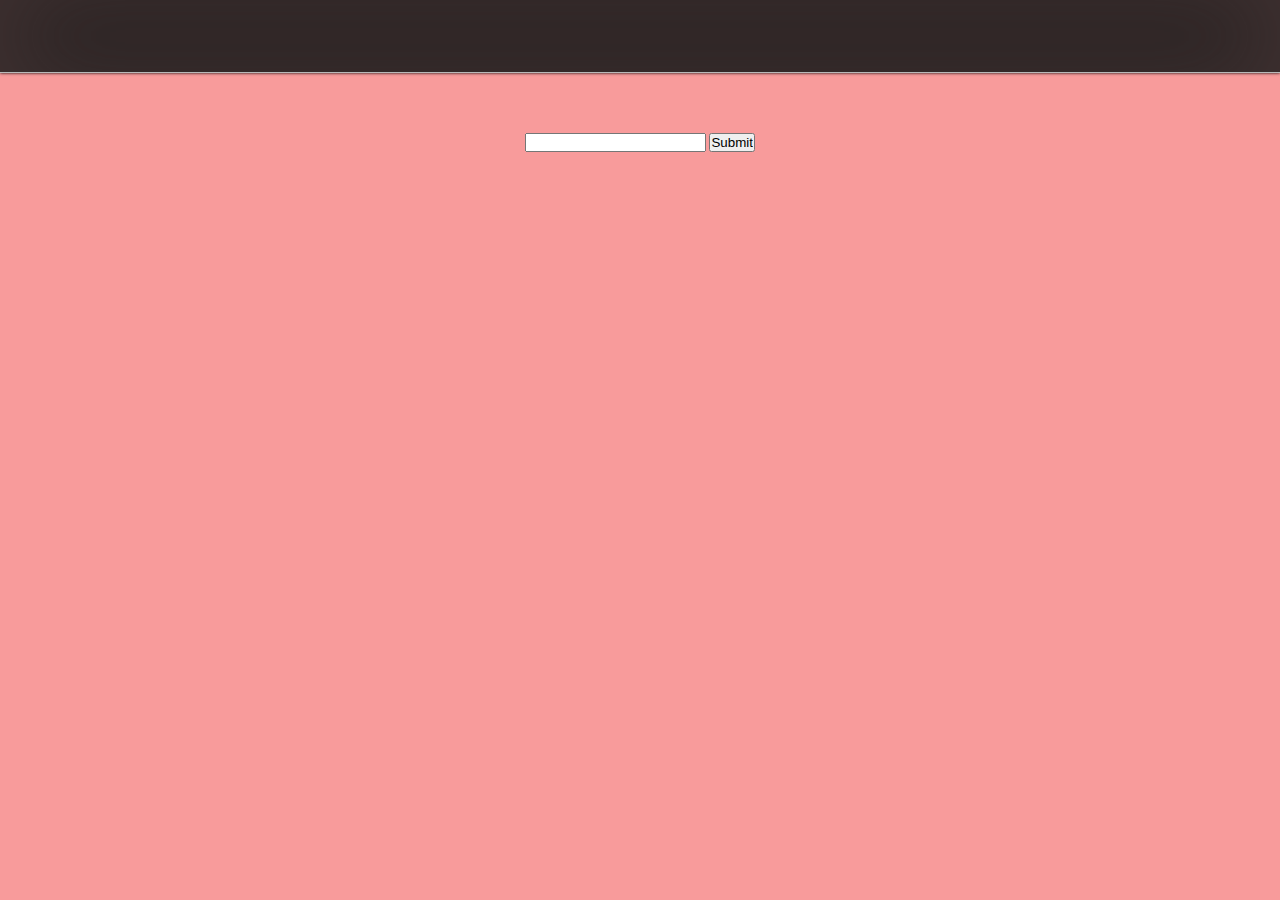
==== www/index.html @ c2f541aa "huh" ====
<!DOCTYPE html>
<!--
    Copyright (c) 2012-2014 Adobe Systems Incorporated. All rights reserved.

    Licensed to the Apache Software Foundation (ASF) under one
    or more contributor license agreements.  See the NOTICE file
    distributed with this work for additional information
    regarding copyright ownership.  The ASF licenses this file
    to you under the Apache License, Version 2.0 (the
    "License"); you may not use this file except in compliance
    with the License.  You may obtain a copy of the License at

    http://www.apache.org/licenses/LICENSE-2.0

    Unless required by applicable law or agreed to in writing,
    software distributed under the License is distributed on an
    "AS IS" BASIS, WITHOUT WARRANTIES OR CONDITIONS OF ANY
     KIND, either express or implied.  See the License for the
    specific language governing permissions and limitations
    under the License.
-->
<html>
    <head>
        <meta charset="utf-8" />
        <meta name="format-detection" content="telephone=no" />
        <meta name="msapplication-tap-highlight" content="no" />
        <!-- WARNING: for iOS 7, remove the width=device-width and height=device-height attributes. See https://issues.apache.org/jira/browse/CB-4323 -->
        <!-- re add : ""  to content-->
        <meta name="viewport" content="user-scalable=no, initial-scale=1, maximum-scale=1, minimum-scale=1, width=device-width, height=device-height, target-densitydpi=device-dpi" />
        <link rel="stylesheet" type="text/css" href="css/index.css" />
        <title>Test</title>
        
        
    </head>
    <body>
        <div class="app">
        	<div id='topbar'></div>
            
            <div id='content'>
	            <input type='text' name='search'/>
	            <input type='submit' name='submit' value='Submit' />
            </div>
        </div>
        <script src='jquery-2.1.3.min.js'></script>
        <script type="text/javascript" src="cordova.js"></script>
        <script type="text/javascript" src="js/index.js"></script>
        <script type="text/javascript">
            app.initialize();
        </script>
        
        <script>
	        $(document).ready(function() {
		        $('input[name="submit"]').on('click', function() {
			        $('input[name="search"]').before("<p>"+$('input[name="search"]').val()+"</p>")
		        });
	        });
        </script>
        
        
    </body>
</html>
---- www/css/index.css ----
/*
 * Licensed to the Apache Software Foundation (ASF) under one
 * or more contributor license agreements.  See the NOTICE file
 * distributed with this work for additional information
 * regarding copyright ownership.  The ASF licenses this file
 * to you under the Apache License, Version 2.0 (the
 * "License"); you may not use this file except in compliance
 * with the License.  You may obtain a copy of the License at
 *
 * http://www.apache.org/licenses/LICENSE-2.0
 *
 * Unless required by applicable law or agreed to in writing,
 * software distributed under the License is distributed on an
 * "AS IS" BASIS, WITHOUT WARRANTIES OR CONDITIONS OF ANY
 * KIND, either express or implied.  See the License for the
 * specific language governing permissions and limitations
 * under the License.
 */
* {
    -webkit-tap-highlight-color: rgba(0,0,0,0); /* make transparent link selection, adjust last value opacity 0 to 1.0 */
    margin: 0;
    padding: 0;
}

body {
    -webkit-touch-callout: none;                /* prevent callout to copy image, etc when tap to hold */
    -webkit-text-size-adjust: none;             /* prevent webkit from resizing text to fit */
    -webkit-user-select: none;                  /* prevent copy paste, to allow, change 'none' to 'text' */
    background-color:#f89b9b;

    font-family:'HelveticaNeue-Light', 'HelveticaNeue', Helvetica, Arial, sans-serif;
    font-size:12px;
    height:100%;
    width:100%;
}

/* Portrait layout (default) */
.app {
	width: 100%;
	height: 100%;
    /*
    position:absolute;             /* position in the center of the screen */
    /*left:50%;
    top:50%;
    height:50px;                   /* text area height */
    /*width:225px;                   /* text area width */
    /*text-align:center;
    padding:180px 0px 0px 0px;     /* image height is 200px (bottom 20px are overlapped with text) */
    /*margin:-115px 0px 0px -112px;  /* offset vertical: half of image height and text area height */
                                   /* offset horizontal: half of text area width */
}

/* Landscape layout (with min-width) */
@media screen and (min-aspect-ratio: 1/1) and (min-width:400px) {
    .app {
        /*background-position:left center;
        /*padding:75px 0px 75px 170px;  /* padding-top + padding-bottom + text area = image height */
       /* margin:-90px 0px 0px -198px;  /* offset vertical: half of image height */
                                      /* offset horizontal: half of image width and text area width */
    }
}

h1 {
    font-size:24px;
    font-weight:normal;
    margin:0px;
    overflow:visible;
    padding:0px;
    text-align:center;
}

.event {
    border-radius:4px;
    -webkit-border-radius:4px;
    color:#FFFFFF;
    font-size:12px;
    margin:0px 30px;
    padding:2px 0px;
}

.event.listening {
    background-color:#333333;
    display:block;
}

.event.received {
    background-color:#4B946A;
    display:none;
}

@keyframes fade {
    from { opacity: 1.0; }
    50% { opacity: 0.4; }
    to { opacity: 1.0; }
}
 
@-webkit-keyframes fade {
    from { opacity: 1.0; }
    50% { opacity: 0.4; }
    to { opacity: 1.0; }
}
 
.blink {
    animation:fade 3000ms infinite;
    -webkit-animation:fade 3000ms infinite;
}

/* MINE */

#topbar {
	width: 100%;
	height: 6em;
	background: #1e1b1b;
	border-bottom: solid thin #b9b9b9;
	box-shadow: 0px 0px 3px #000, inset 0 0 100px 5px #423333;
}

#content {
	width: 80%;
	margin: 0 auto;
	padding: 5em;
	text-align: center;
}
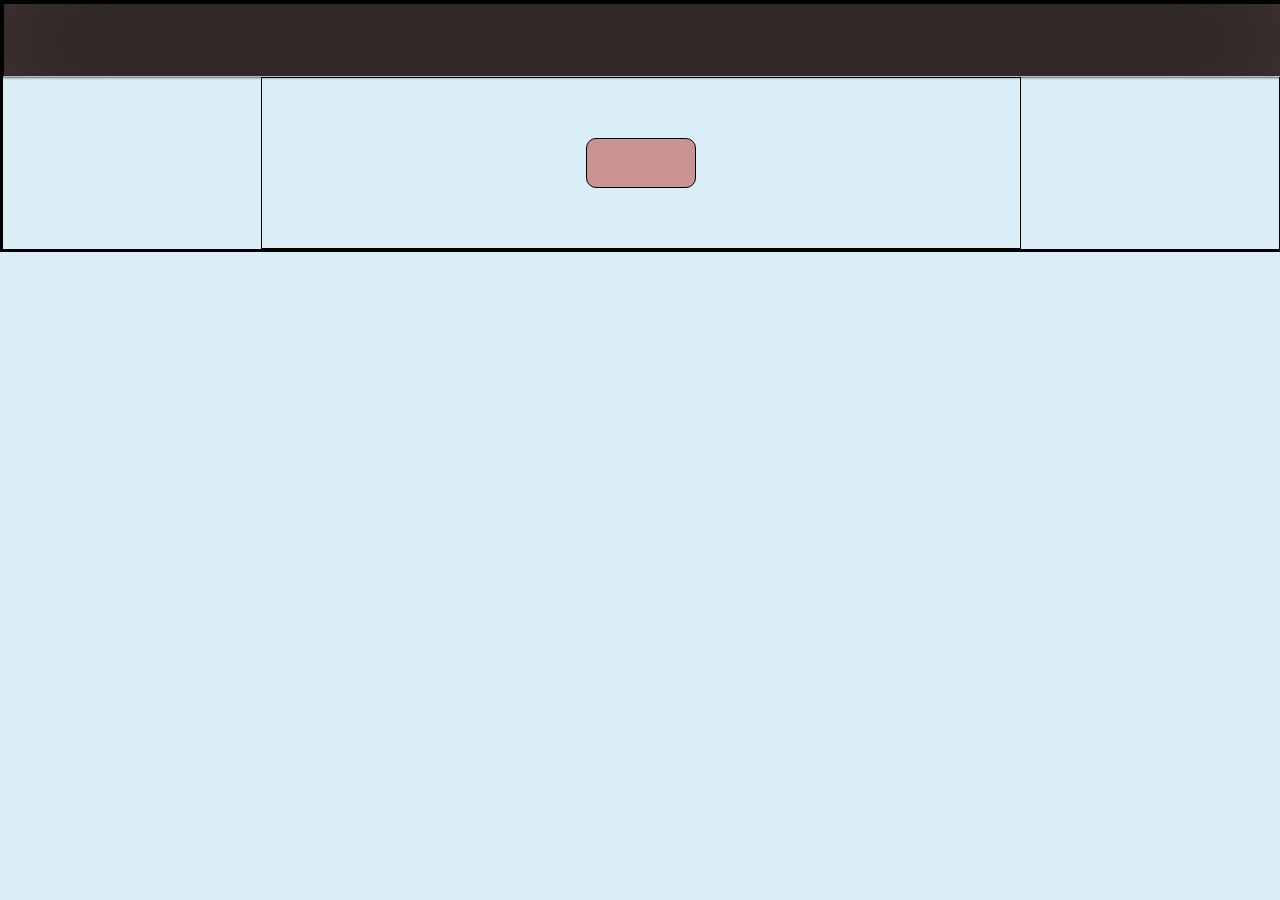
==== commit 13a44406: "sizing" ====
--- a/www/index.html
+++ b/www/index.html
@@ -26,7 +26,7 @@
         <meta name="msapplication-tap-highlight" content="no" />
         <!-- WARNING: for iOS 7, remove the width=device-width and height=device-height attributes. See https://issues.apache.org/jira/browse/CB-4323 -->
         <!-- re add : ""  to content-->
-        <meta name="viewport" content="user-scalable=no, initial-scale=1, maximum-scale=1, minimum-scale=1, width=device-width, height=device-height, target-densitydpi=device-dpi" />
+        <meta name="viewport" content="width=device-width, initial-scale=1.0, maximum-scale=1.0, target-densitydpi=medium-dpi, user-scalable=0" />
         <link rel="stylesheet" type="text/css" href="css/index.css" />
         <title>Test</title>
         
@@ -37,22 +37,19 @@
         	<div id='topbar'></div>
             
             <div id='content'>
-	            <input type='text' name='search'/>
-	            <input type='submit' name='submit' value='Submit' />
+	            <div id='tt'></div>
             </div>
         </div>
-        <script src='jquery-2.1.3.min.js'></script>
+        <script type="text/javascript" src='jquery-2.1.3.min.js'></script>
         <script type="text/javascript" src="cordova.js"></script>
         <script type="text/javascript" src="js/index.js"></script>
         <script type="text/javascript">
             app.initialize();
         </script>
         
-        <script>
+        <script type="text/javascript">
 	        $(document).ready(function() {
-		        $('input[name="submit"]').on('click', function() {
-			        $('input[name="search"]').before("<p>"+$('input[name="search"]').val()+"</p>")
-		        });
+		        
 	        });
         </script>
         
--- a/www/css/index.css
+++ b/www/css/index.css
@@ -20,13 +20,14 @@
     -webkit-tap-highlight-color: rgba(0,0,0,0); /* make transparent link selection, adjust last value opacity 0 to 1.0 */
     margin: 0;
     padding: 0;
+    border: solid thin black;
 }
 
 body {
     -webkit-touch-callout: none;                /* prevent callout to copy image, etc when tap to hold */
     -webkit-text-size-adjust: none;             /* prevent webkit from resizing text to fit */
     -webkit-user-select: none;                  /* prevent copy paste, to allow, change 'none' to 'text' */
-    background-color:#f89b9b;
+    background-color:#dbedf7;
 
     font-family:'HelveticaNeue-Light', 'HelveticaNeue', Helvetica, Arial, sans-serif;
     font-size:12px;
@@ -36,10 +37,8 @@
 
 /* Portrait layout (default) */
 .app {
-	width: 100%;
-	height: 100%;
-    /*
-    position:absolute;             /* position in the center of the screen */
+	border: solid thin black;
+    /*position:absolute;             /* position in the center of the screen */
     /*left:50%;
     top:50%;
     height:50px;                   /* text area height */
@@ -116,10 +115,21 @@
 }
 
 #content {
-	width: 80%;
+	border: solid thin black;
+	width: 50%;
 	margin: 0 auto;
 	padding: 5em;
 	text-align: center;
+}
+
+#tt {
+	width: 8em;
+	height: 3em;
+	background:#ca9292;
+	border-radius: 10px;
+	padding: .5em;
+	margin: .5em;
+	margin: 0 auto;
 }
 
 
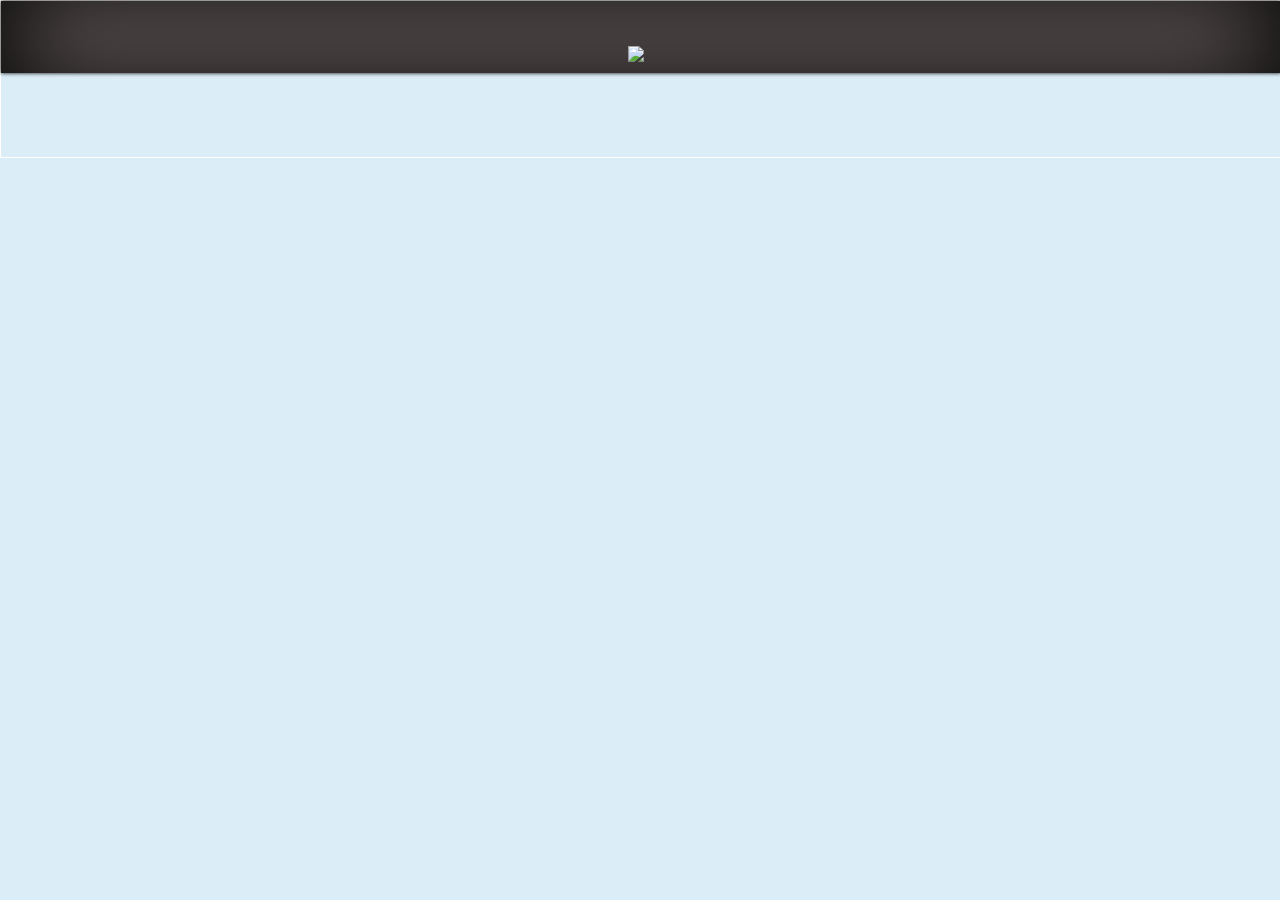
==== commit 0c05be0b: "main search" ====
--- a/www/index.html
+++ b/www/index.html
@@ -34,25 +34,23 @@
     </head>
     <body>
         <div class="app">
-        	<div id='topbar'></div>
+        	<div id='topbar'>
+        		<div id='search'>
+        			<img src='img/search.png' />
+        			<input type='text' name='query' />
+        		</div>
+        	</div>
             
             <div id='content'>
-	            <div id='tt'></div>
+	            
             </div>
         </div>
         <script type="text/javascript" src='jquery-2.1.3.min.js'></script>
+        <script type="text/javascript" src='jquery-ui.min.js'></script>
         <script type="text/javascript" src="cordova.js"></script>
         <script type="text/javascript" src="js/index.js"></script>
         <script type="text/javascript">
             app.initialize();
         </script>
-        
-        <script type="text/javascript">
-	        $(document).ready(function() {
-		        
-	        });
-        </script>
-        
-        
     </body>
 </html>
--- a/www/css/index.css
+++ b/www/css/index.css
@@ -20,7 +20,7 @@
     -webkit-tap-highlight-color: rgba(0,0,0,0); /* make transparent link selection, adjust last value opacity 0 to 1.0 */
     margin: 0;
     padding: 0;
-    border: solid thin black;
+
 }
 
 body {
@@ -32,12 +32,16 @@
     font-family:'HelveticaNeue-Light', 'HelveticaNeue', Helvetica, Arial, sans-serif;
     font-size:12px;
     height:100%;
-    width:100%;
+    /*width:40%; /* 40% landscape, 30% portrait */
+    margin: 0 auto;
 }
 
 /* Portrait layout (default) */
 .app {
-	border: solid thin black;
+	border: solid thin white;
+	width: 100%;
+	height: 100%;
+	
     /*position:absolute;             /* position in the center of the screen */
     /*left:50%;
     top:50%;
@@ -57,34 +61,6 @@
        /* margin:-90px 0px 0px -198px;  /* offset vertical: half of image height */
                                       /* offset horizontal: half of image width and text area width */
     }
-}
-
-h1 {
-    font-size:24px;
-    font-weight:normal;
-    margin:0px;
-    overflow:visible;
-    padding:0px;
-    text-align:center;
-}
-
-.event {
-    border-radius:4px;
-    -webkit-border-radius:4px;
-    color:#FFFFFF;
-    font-size:12px;
-    margin:0px 30px;
-    padding:2px 0px;
-}
-
-.event.listening {
-    background-color:#333333;
-    display:block;
-}
-
-.event.received {
-    background-color:#4B946A;
-    display:none;
 }
 
 @keyframes fade {
@@ -107,29 +83,67 @@
 /* MINE */
 
 #topbar {
+	position: fixed;
 	width: 100%;
 	height: 6em;
-	background: #1e1b1b;
-	border-bottom: solid thin #b9b9b9;
-	box-shadow: 0px 0px 3px #000, inset 0 0 100px 5px #423333;
+	background: #8e8080;
+	z-index: 1;
+	box-shadow: 0px 0px 4px #000, inset 0 0 100px 5px #000;
+}
+
+#search {
+	width: 80%;
+	margin: 1em auto;
+	text-align: center;
+}
+
+#search > img {
+	position: relative;
+	width: 3em;
+	/*margin-top: 1.2em;*/
+	vertical-align: middle;
+	z-index: 1;
+}
+
+input[name='query'] {
+	position: relative;
+	visibility: hidden;
+	width: 0;
+	height: 2em;
+	margin-top: 2em;
+	margin-left: -2em;
+	padding-left: 2.5em;
+	border-radius: 5px;
+	border: solid thin white;
+	opacity: .85;
+	z-index: 0;
+	border: solid 0 #5f84a7;
+	
 }
 
 #content {
-	border: solid thin black;
 	width: 50%;
 	margin: 0 auto;
+	margin-top: 3em;
 	padding: 5em;
 	text-align: center;
 }
 
-#tt {
-	width: 8em;
-	height: 3em;
-	background:#ca9292;
-	border-radius: 10px;
+.cell {
+	position: relative;
+	z-index: 0;
+	background-size: 100%;
+	background-position-y: -100px;
+	height: 5em;
+	opacity: .7;
+	color: rgba(255,255,255,0.76);
+	border-radius: 5px;
+	box-shadow: 0px 0px 50px 5px #26292b inset;
+	text-align: left;
 	padding: .5em;
-	margin: .5em;
-	margin: 0 auto;
+	padding-left: 1.5em;
+	margin: 1em auto;
+	
 }
 
 
@@ -138,3 +152,4 @@
 
 
 
+
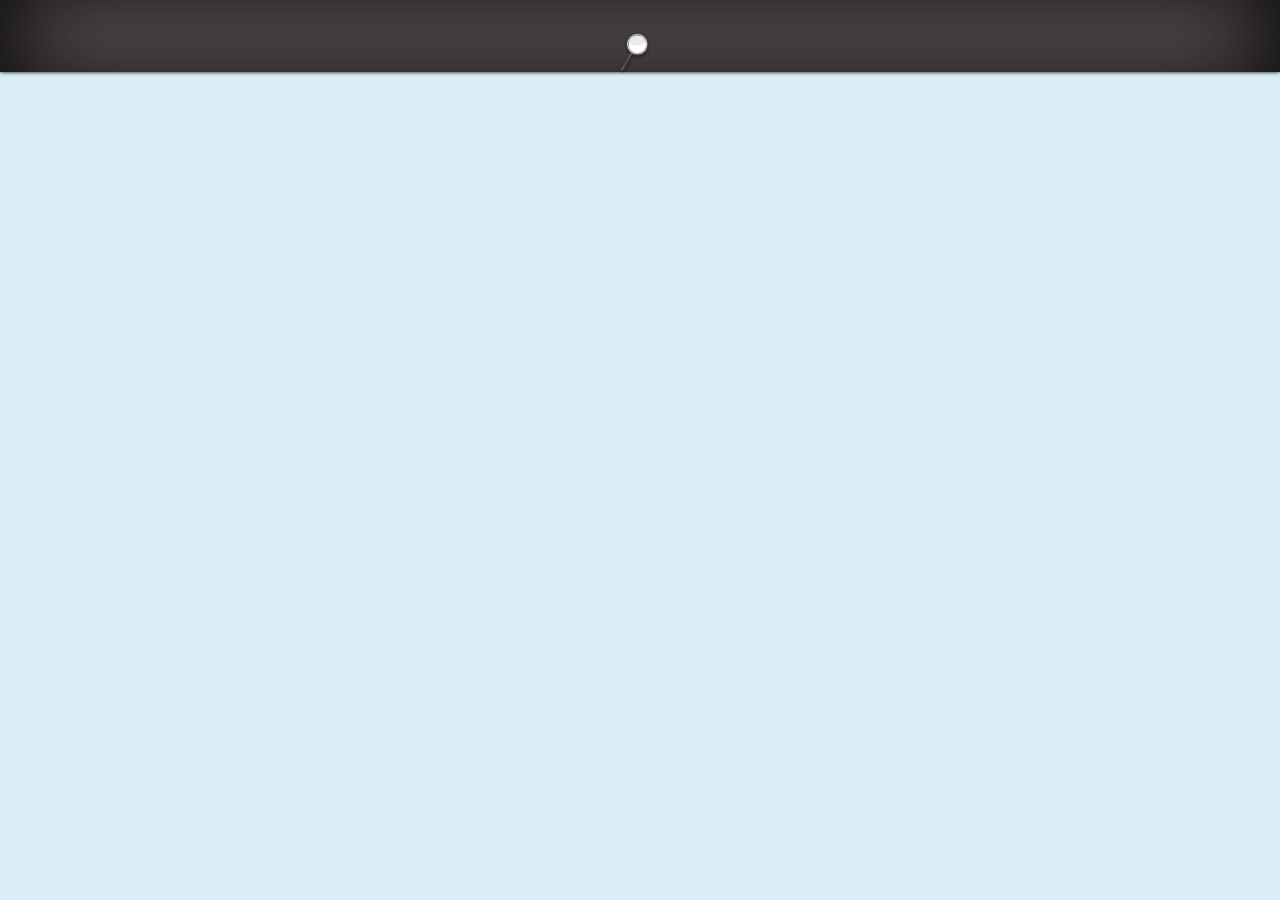
==== commit 349c1da4: "main search" ====
--- a/www/index.html
+++ b/www/index.html
@@ -45,8 +45,8 @@
 	            
             </div>
         </div>
-        <script type="text/javascript" src='jquery-2.1.3.min.js'></script>
-        <script type="text/javascript" src='jquery-ui.min.js'></script>
+        <script type="text/javascript" src='js/jquery-2.1.3.min.js'></script>
+        <script type="text/javascript" src='js/jquery.transit.min.js'></script>
         <script type="text/javascript" src="cordova.js"></script>
         <script type="text/javascript" src="js/index.js"></script>
         <script type="text/javascript">
--- a/www/css/index.css
+++ b/www/css/index.css
@@ -38,7 +38,7 @@
 
 /* Portrait layout (default) */
 .app {
-	border: solid thin white;
+
 	width: 100%;
 	height: 100%;
 	
@@ -84,6 +84,8 @@
 
 #topbar {
 	position: fixed;
+	top: 0;
+	left: 0;
 	width: 100%;
 	height: 6em;
 	background: #8e8080;
@@ -122,16 +124,16 @@
 }
 
 #content {
-	width: 50%;
+	width: 90%;
 	margin: 0 auto;
-	margin-top: 3em;
-	padding: 5em;
+	margin-top: 7em;
 	text-align: center;
 }
 
 .cell {
 	position: relative;
 	z-index: 0;
+	background: #251c1c;
 	background-size: 100%;
 	background-position-y: -100px;
 	height: 5em;
@@ -140,10 +142,12 @@
 	border-radius: 5px;
 	box-shadow: 0px 0px 50px 5px #26292b inset;
 	text-align: left;
-	padding: .5em;
-	padding-left: 1.5em;
 	margin: 1em auto;
-	
+	width: 100%;
+}
+
+.cell > * {
+	margin: .5em;
 }
 
 
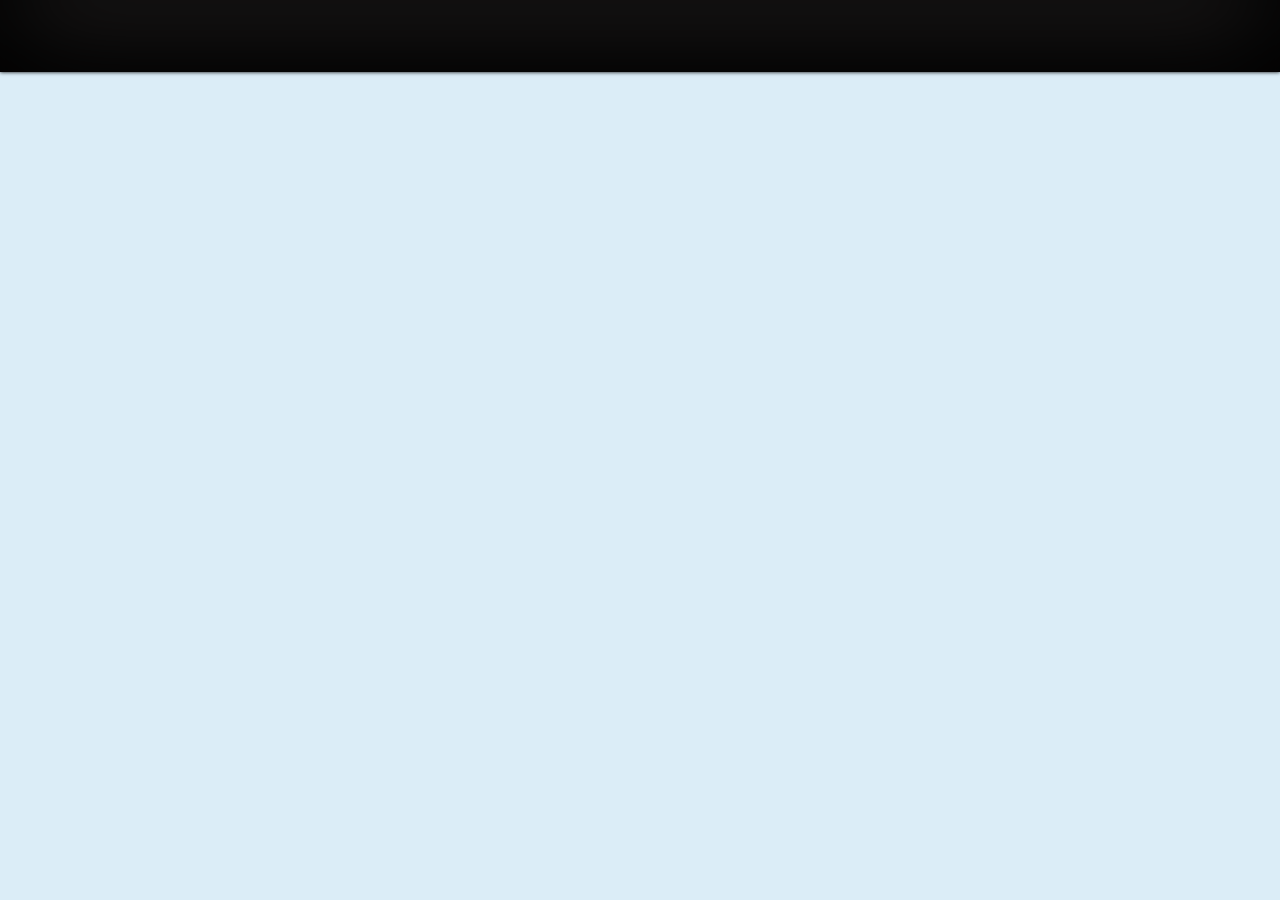
==== commit b7bac3f3: "main search" ====
--- a/www/index.html
+++ b/www/index.html
@@ -29,26 +29,28 @@
         <meta name="viewport" content="width=device-width, initial-scale=1.0, maximum-scale=1.0, target-densitydpi=medium-dpi, user-scalable=0" />
         <link rel="stylesheet" type="text/css" href="css/index.css" />
         <title>Test</title>
-        
+
         
     </head>
     <body>
         <div class="app">
+		   
         	<div id='topbar'>
         		<div id='search'>
-        			<img src='img/search.png' />
+        			<!-- img src='img/search.png' / -->
         			<input type='text' name='query' />
         		</div>
         	</div>
             
             <div id='content'>
-	            
+	           
             </div>
         </div>
         <script type="text/javascript" src='js/jquery-2.1.3.min.js'></script>
-        <script type="text/javascript" src='js/jquery.transit.min.js'></script>
+        <script src="jquery-ui.js"></script>
         <script type="text/javascript" src="cordova.js"></script>
         <script type="text/javascript" src="js/index.js"></script>
+        
         <script type="text/javascript">
             app.initialize();
         </script>
--- a/www/css/index.css
+++ b/www/css/index.css
@@ -88,13 +88,14 @@
 	left: 0;
 	width: 100%;
 	height: 6em;
-	background: #8e8080;
+	background: #343030;
 	z-index: 1;
-	box-shadow: 0px 0px 4px #000, inset 0 0 100px 5px #000;
+	box-shadow: 0px 0px 4px #000, inset 0 -40px 100px 15px #000;
 }
 
 #search {
 	width: 80%;
+	height: 100%;
 	margin: 1em auto;
 	text-align: center;
 }
@@ -105,26 +106,29 @@
 	/*margin-top: 1.2em;*/
 	vertical-align: middle;
 	z-index: 1;
+	
 }
 
 input[name='query'] {
 	position: relative;
-	visibility: hidden;
 	width: 0;
 	height: 2em;
-	margin-top: 2em;
-	margin-left: -2em;
-	padding-left: 2.5em;
+	font-size: 12pt;
+	text-align: center;
+	margin: 0 auto;
 	border-radius: 5px;
 	border: solid thin white;
-	opacity: .85;
+	opacity: 0;
 	z-index: 0;
 	border: solid 0 #5f84a7;
+	transition: width 1s, opacity 1s;
+	-webkit-transition: width 1s, opacity 1s;
+	transform: translate3d(0,0,0);
 	
 }
 
 #content {
-	width: 90%;
+	width: 100%;
 	margin: 0 auto;
 	margin-top: 7em;
 	text-align: center;
@@ -133,21 +137,38 @@
 .cell {
 	position: relative;
 	z-index: 0;
-	background: #251c1c;
+	background: #111010;
 	background-size: 100%;
-	background-position-y: -100px;
-	height: 5em;
-	opacity: .7;
+	background-position-y: -200px;
+	height: 7em;
+	opacity: .9;
 	color: rgba(255,255,255,0.76);
 	border-radius: 5px;
 	box-shadow: 0px 0px 50px 5px #26292b inset;
 	text-align: left;
 	margin: 1em auto;
 	width: 100%;
+	transition: opacity 2s;
+	-webkit-transition: opacity 2s;
 }
 
 .cell > * {
 	margin: .5em;
+}
+
+#header {
+	width: 100%;
+	height: 12em;
+	margin-top: -1.5em;
+	padding-top: 2em;
+	color: white;
+	background-size: cover;
+	background-position-y: -300px;
+}
+
+#header > h2 {
+	font-size: 26pt;
+	opacity: .7;
 }
 
 
@@ -156,4 +177,3 @@
 
 
 
-
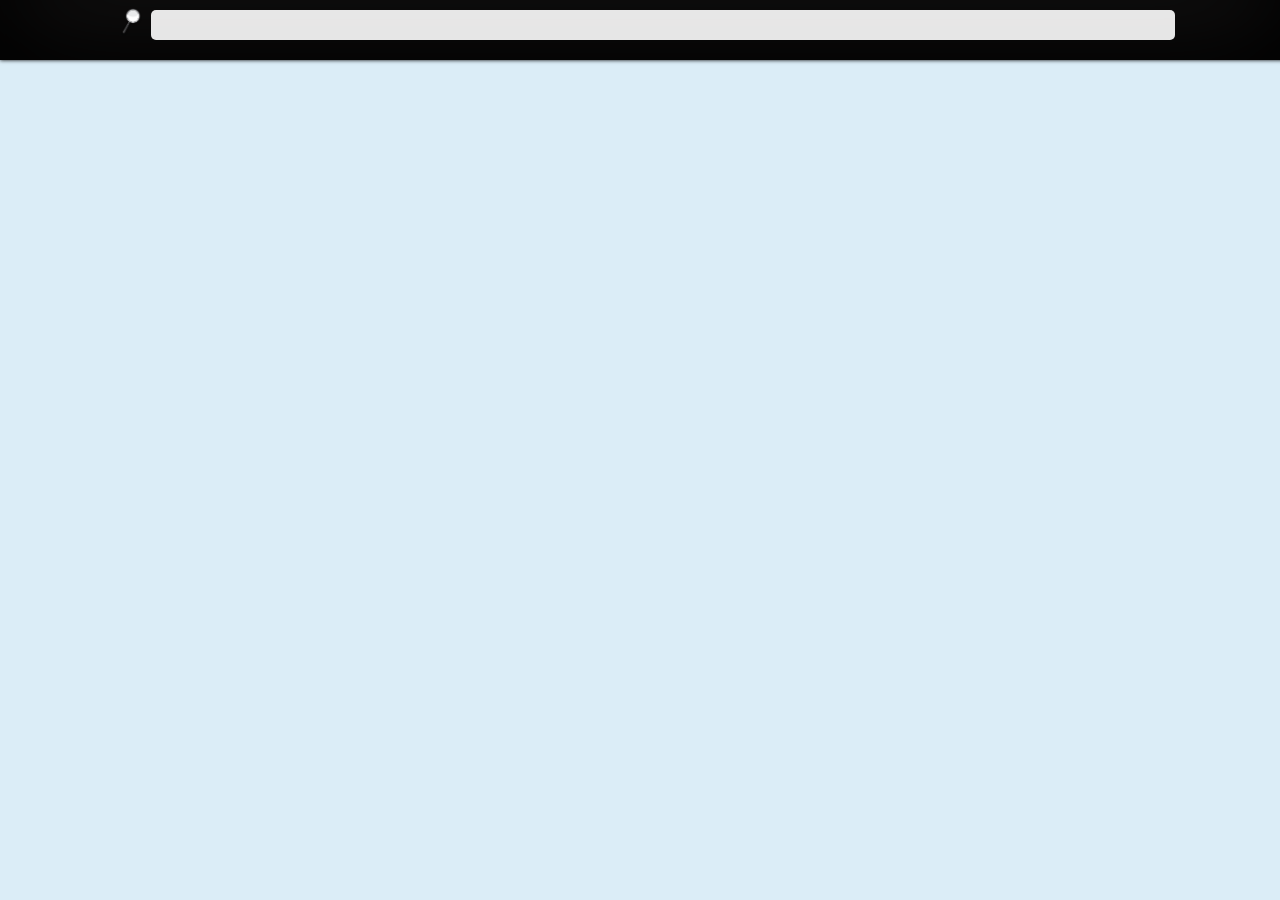
==== commit 13d3125b: "main search" ====
--- a/www/index.html
+++ b/www/index.html
@@ -29,7 +29,6 @@
         <meta name="viewport" content="width=device-width, initial-scale=1.0, maximum-scale=1.0, target-densitydpi=medium-dpi, user-scalable=0" />
         <link rel="stylesheet" type="text/css" href="css/index.css" />
         <title>Test</title>
-
         
     </head>
     <body>
@@ -37,22 +36,24 @@
 		   
         	<div id='topbar'>
         		<div id='search'>
-        			<!-- img src='img/search.png' / -->
+        			<img src='img/search.png' />
         			<input type='text' name='query' />
         		</div>
         	</div>
             
             <div id='content'>
-	           
+	           <div id='tweet-list'></div>
+				
             </div>
         </div>
+
         <script type="text/javascript" src='js/jquery-2.1.3.min.js'></script>
-        <script src="jquery-ui.js"></script>
         <script type="text/javascript" src="cordova.js"></script>
         <script type="text/javascript" src="js/index.js"></script>
         
         <script type="text/javascript">
             app.initialize();
         </script>
+    	
     </body>
 </html>
--- a/www/css/index.css
+++ b/www/css/index.css
@@ -87,50 +87,55 @@
 	top: 0;
 	left: 0;
 	width: 100%;
-	height: 6em;
+	height: 50px;
 	background: #343030;
 	z-index: 1;
 	box-shadow: 0px 0px 4px #000, inset 0 -40px 100px 15px #000;
+	padding: 5px;
 }
 
 #search {
-	width: 80%;
+	width: 100%;
 	height: 100%;
-	margin: 1em auto;
+	margin: 5px auto;
 	text-align: center;
 }
 
 #search > img {
 	position: relative;
-	width: 3em;
+	height: 30px;
 	/*margin-top: 1.2em;*/
 	vertical-align: middle;
 	z-index: 1;
+	margin: 5px;
+	margin-top: -4px;
 	
 }
 
 input[name='query'] {
 	position: relative;
-	width: 0;
-	height: 2em;
+	width: 80%;
+	height: 30px;
 	font-size: 12pt;
 	text-align: center;
 	margin: 0 auto;
 	border-radius: 5px;
 	border: solid thin white;
-	opacity: 0;
+	opacity: .9;
 	z-index: 0;
 	border: solid 0 #5f84a7;
-	transition: width 1s, opacity 1s;
-	-webkit-transition: width 1s, opacity 1s;
-	transform: translate3d(0,0,0);
-	
+	transition: opacity 1s;
+	-webkit-transition: opacity 1s;
+}
+
+input[name='query']:active {
+	opacity: .5;
 }
 
 #content {
 	width: 100%;
 	margin: 0 auto;
-	margin-top: 7em;
+	margin-top: 60px;
 	text-align: center;
 }
 
@@ -139,21 +144,22 @@
 	z-index: 0;
 	background: #111010;
 	background-size: 100%;
-	background-position-y: -200px;
-	height: 7em;
-	opacity: .9;
+	background-position-y: -150px;
+	height: 0;
+	opacity: 0;
 	color: rgba(255,255,255,0.76);
-	border-radius: 5px;
+	border-radius: 2px;
+	border-bottom: solid thin white;
 	box-shadow: 0px 0px 50px 5px #26292b inset;
 	text-align: left;
-	margin: 1em auto;
-	width: 100%;
-	transition: opacity 2s;
-	-webkit-transition: opacity 2s;
+	margin: 0 auto;
+	width: 100%;
+	transition: height 1s, opacity 2s;
+	-webkit-transition: height 1s, opacity 2s;
 }
 
 .cell > * {
-	margin: .5em;
+	padding: .5em;
 }
 
 #header {
@@ -163,7 +169,7 @@
 	padding-top: 2em;
 	color: white;
 	background-size: cover;
-	background-position-y: -300px;
+	background-position-y: -200px;
 }
 
 #header > h2 {
@@ -172,8 +178,31 @@
 }
 
 
-
-
-
-
-
+.m-scene .scene_element {
+  animation-duration: 0.25s;
+  transition-timing-function: ease-in;
+  animation-fill-mode: both;
+}
+
+.m-scene .scene_element--fadein {
+  animation-name: fadeIn;
+}
+
+.m-scene.is-exiting .scene_element {
+  animation-direction: alternate-reverse;
+}
+
+/*
+ * Keyframes
+ */
+@keyframes fadeIn {
+  0% { opacity: 0; }
+  100% { opacity: 1; }
+}
+
+
+
+
+
+
+
